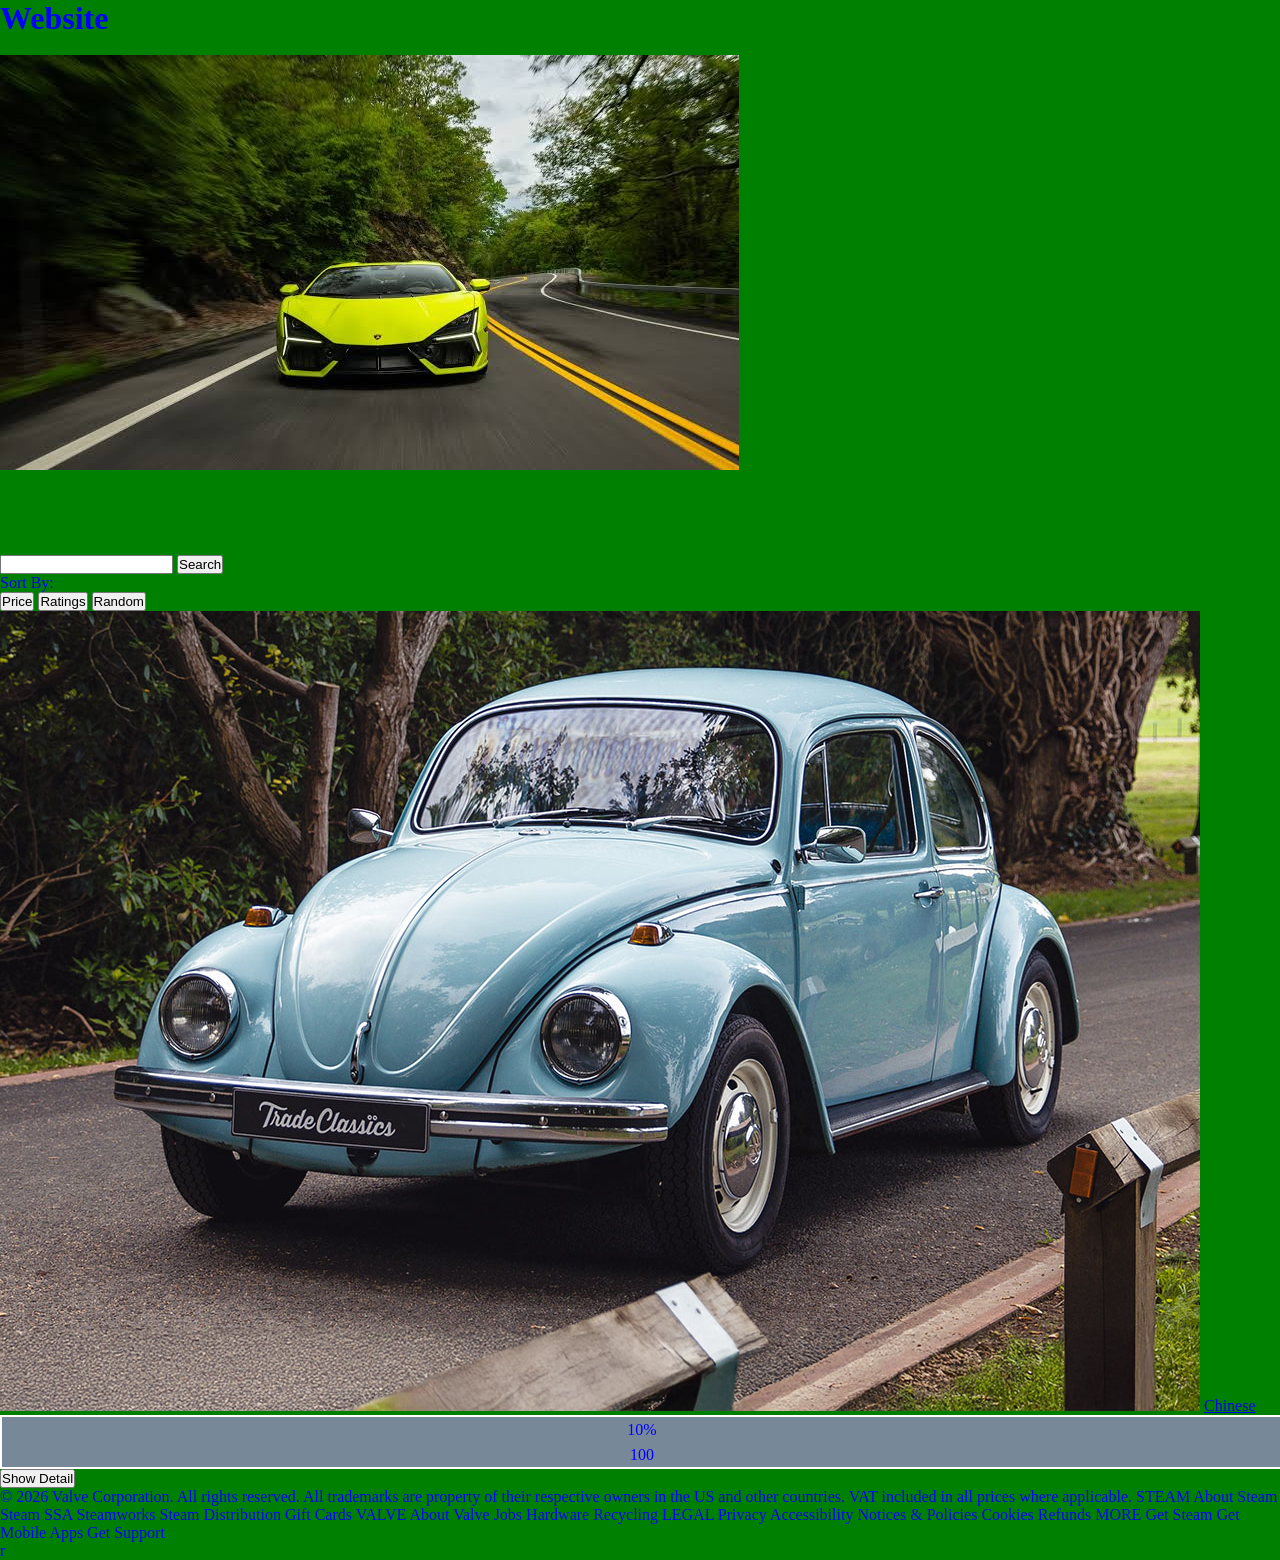
==== Project-main_style1/index.html @ 12b9a897 "Add files via upload" ====
<!DOCTYPE html>
<html lang="en">

<head>
    <meta charset="UTF-8">
    <meta name="viewport" content="width=device-width, initial-scale=1.0">
    <title>Document</title>
    <link rel="stylesheet" href="style.css">
</head>

<body>
    
    <div class="header">
        <h1>Website</h1>
        <img src="" alt="">
    </div>

    <section class="slideshow-container">

        <div class="slide">
            <h2 class="slide-car"></h2>
            <img src="./images.jpg" alt="A plated dessert">
        </div>

        <div class="slide">
            <h2 class="slide-car">BREAKFAST</h2>
            <img src="./images (1).jpg" alt="A breakfast spread">
        </div>



        <div class="dots-wrapper">
            <div class="dot dot-active"></div>
            <div class="dot"></div>
            <div class="dot"></div>
            <div class="dot"></div>
        </div>



    </section>

    

    
    <div class="frame">
        <form action="" id="search-game">
            <input type="text" id="searchCar">
            <button id="search-btn">Search</button>
        </form>

        <div class="filter">
            <p>Sort By:</p>
            <button id="priceBtn">Price</button>
            <button id="popularityBtn">Ratings</button>
            <button id="recBtn">Random</button>
        </div>
    </div>
    
    <section id="Car-Models">
    
    <div class="cars-wrapper">
        
      <div class="card">
        <div class="car-img">
          <img src="car_1.jpg" alt="">
          <a href="#" class="link category">Chinese</a>
        </div>

        <div class="car-detail">
          <div class="rating">
            <div class="progressbar">
            <div class="progressbox">
            <span class="progressvalue">10%</span>100
            
              </div>
            </div>
          </div>
          <h4 class="car-model"></h4>
          <button class="btn detail-btn">Show Detail</button>

        </div>
      </div>


    </div>
  
  
  </section>


    <footer>© 2026 Valve Corporation. All rights reserved. All trademarks are property of their respective owners in the US and other countries.
    VAT included in all prices where applicable.
    STEAM
    About Steam
    Steam SSA
    Steamworks
    Steam Distribution
    Gift Cards
    VALVE
    About Valve
    Jobs
    Hardware
    Recycling
    LEGAL
    Privacy
    Accessibility
    Notices & Policies
    Cookies
    Refunds
    MORE
    Get Steam
    Get Mobile Apps
    Get Support
    </footer>





    <script type="module" src="script.js"></script>r
</body>

</html>
---- Project-main_style1/style.css ----
* {
    padding: 0px;
    margin: 0px;
}

body {
    background-color: green;
    color: blue;

}

.slideshow-container {
  height: 500px;
  background-color: var(--elm-bg);
  position: relative;
  overflow: hidden;
}

.progressbar {
  width: 100%;
  height: 50px;
  border: 2px solid white;
}

.progressbox {
  width: 100%;
  height: 100%;
  background-color: lightslategrey;
  display: grid;
  place-items: center;
}

.slide {
  width: 100%;
  height: 100%;

  display: block;
  animation: fade 1s;
}

@keyframes fade {
  0% {
    opacity: 0.35;
  }
  100% {
    opacity: 1;
  }
}

.slide-recipe {
  color: var(--light-txt);
  width: fit-content;
  margin: auto;
  padding: 15px;
  font-size: 48px;
  text-align: center;
  position: absolute;
  bottom: 75px;
  left: 0;
  right: 0;
  background-color: rgba(0,0,0,0.5);
  
}


.dots-wrapper {
  position: absolute;
  left: 0;
  right: 0;
  bottom: 15px;

  padding: 5px 15px;
  display: flex;
  justify-content: center;
  gap: 25px;
}

.dot {
  width: 25px;
  height: 25px;
  background-color: var(--light-txt);
  border-radius: 50%;

  transition: all 500ms;
}

.dot-active {
  background-color: var(--elm-bg);
}
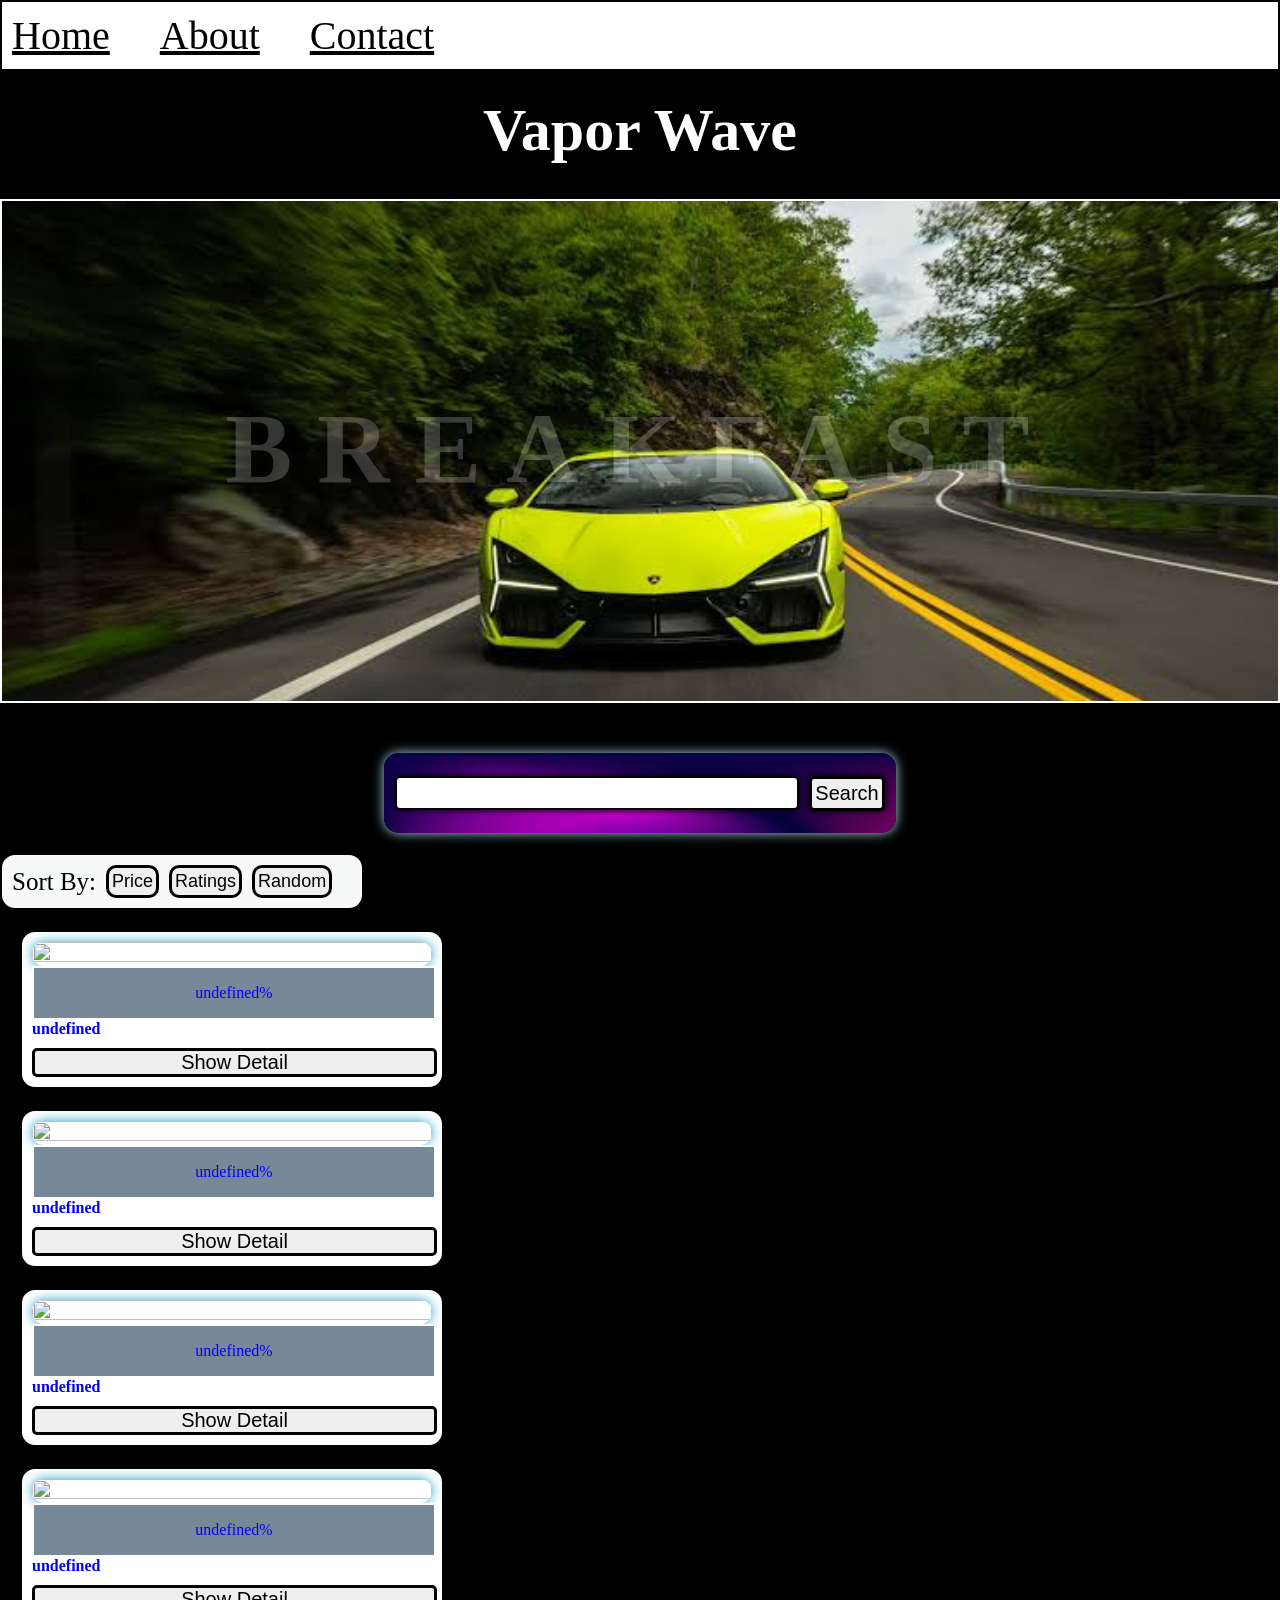
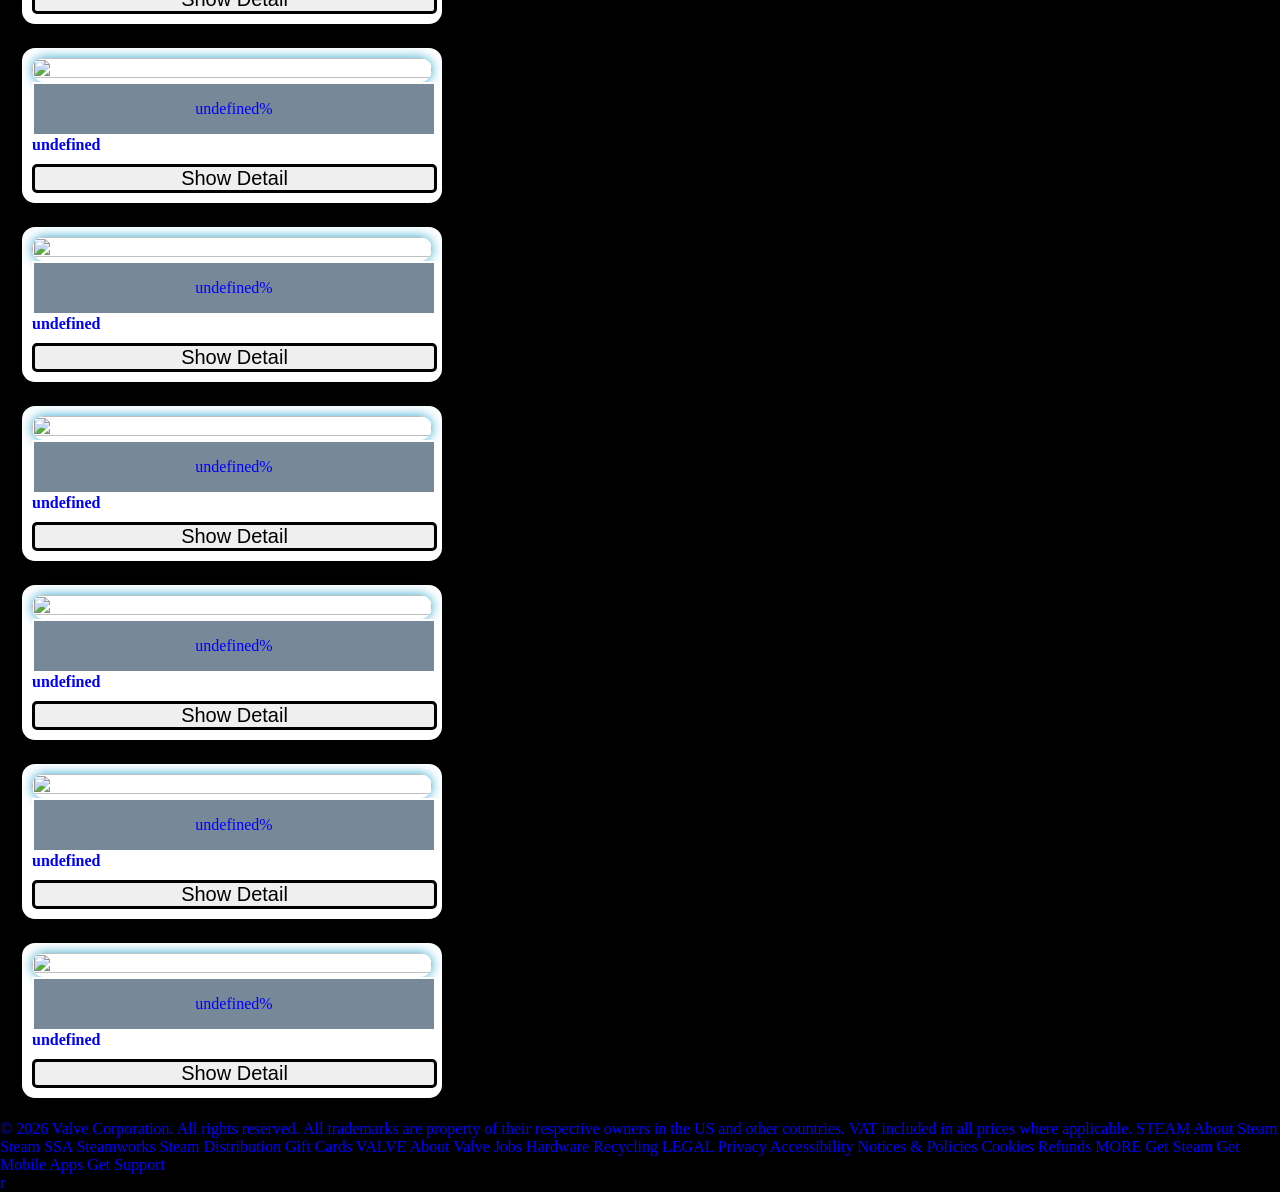
==== commit 9de71508: "Add files via upload" ====
--- a/Project-main_style1/index.html
+++ b/Project-main_style1/index.html
@@ -9,9 +9,18 @@
 </head>
 
 <body>
+
+    <div class="nav">
+      <div class="navwrap">
+        <a href="#"><p>Home</p></a>
+        <a href="#"><p>About</p></a>
+        <a href="#"><p>Contact</p></a>
+      </div>
+       
+    </div>
     
     <div class="header">
-        <h1>Website</h1>
+        <h1>Vapor Wave</h1>
         <img src="" alt="">
     </div>
 
@@ -28,13 +37,6 @@
         </div>
 
 
-
-        <div class="dots-wrapper">
-            <div class="dot dot-active"></div>
-            <div class="dot"></div>
-            <div class="dot"></div>
-            <div class="dot"></div>
-        </div>
 
 
 
--- a/Project-main_style1/style.css
+++ b/Project-main_style1/style.css
@@ -4,12 +4,13 @@
 }
 
 body {
-    background-color: green;
+    background-color: black;
     color: blue;
 
 }
 
 .slideshow-container {
+  border: 2px solid white;
   height: 500px;
   background-color: var(--elm-bg);
   position: relative;
@@ -36,6 +37,29 @@
 
   display: block;
   animation: fade 1s;
+
+  display: flex;
+  align-items: center;
+  justify-content: center;
+}
+
+
+.slide .slide-car {
+  position: absolute;
+  
+  opacity: 35%;
+  color: white;
+  font-size: 100px;
+  text-align: center;
+}
+
+.slide img{
+  height: 100%;
+  object-fit: cover;
+  object-position: center;
+  width: 100%;
+
+  display: block;
 }
 
 @keyframes fade {
@@ -47,43 +71,147 @@
   }
 }
 
-.slide-recipe {
-  color: var(--light-txt);
+
+.card img {
+  margin: auto;
+  width: 100%;
+  height: 100%;
+  object-fit: cover;
+  display: block;
+  border-radius: 20px;
+  box-shadow: 0 0 12px rgb(41, 166, 204);;
+}
+
+.card {
+  border: 2px solid black;
+  padding: 10px;
+  margin: 20px;
+  width: 400px;
+  min-height: 40px;
+  border-radius: 15px;
+  background-color: white;
+}
+
+.category {
+  margin-top: 10px;
+  display: flex;
+  align-items: center;
+  justify-content: center;
+  font-size: 20px;
+  color: rgb(0, 0, 0);
+  text-align: center;
+  font-size: 20px;
+}
+
+#searchCar {
+  width: 400px;
+  height: 30px;
+  border-radius: 5px;
+  border: rgb(0, 0, 0), 2px, solid;
+  box-shadow: 0 0 6px rgb(2, 2, 2);
+}
+
+#search-btn {
+  margin-left: 10px;
+  padding: 3px;
+  font-size: 20px;
+  border: rgb(0, 0, 0), 3px, solid;
+  color: rgb(0, 0, 0);
+  border-radius: 5px;
+  box-shadow: 0 0 6px rgb(2, 2, 2);
+}
+
+
+#search-game {
+  margin-top: 50px;
+  border-radius: 15px;
+  margin-left: 30%;
+  margin-right: 30%;
+  height: 80px;
+  display: flex;
+  justify-content: center;
+  align-items: center;
+  margin-bottom: 20px;
+  background-image: url(./background.jpg);
+  box-shadow: 0 0 12px rgb(167, 216, 231);
+}
+
+.filter {
+  border-radius: 15px;
+  border: 2px solid rgb(0, 0, 0);
+  background-color: rgb(247, 250, 249);
+  width: 340px;
+  padding: 10px;
+  margin-top: 10px;
+  display: flex;
+  align-items: center;
+  justify-content: left;
+  font-size: 20px;
+  color: rgb(0, 0, 0);
+  text-align: center;
+  font-size: 25px;
+}
+
+.navwrap {
+  border: 2px solid rgb(0, 0, 0);
+  background: white;
+  padding: 10px;
+  display: flex;
+  align-items: center;
+  justify-content: left;
+  font-size: 20px;
+  color: rgb(0, 0, 0);
+  text-align: center;
+  font-size: 25px;
+}
+
+.navwrap a {
+  font-size: 40px;
+  color: black;
+  margin-right: 50px;
+}
+
+.filter button {
+  margin-left: 10px;
+  padding: 3px;
+  font-size: 18px;
+  border: rgb(0, 0, 0), 3px, solid;
+  color: rgb(0, 0, 0);
+  border-radius: 10px;
+}
+
+.header{
+  margin-top: 25px;
+  color: white;
+  font-size: 30px;
+  text-align: center;
+  animation: gradientSwap 3s ease infinite;
+}
+
+
+
+.detail-btn {
+  margin-top: 10px;
+  font-size: 20px;
+  border: rgb(0, 0, 0), 3px, solid;
+  width: 405px;
+  color: rgb(0, 0, 0);
+  border-radius: 5px;
+}
+
+.slide .slide-car {
+  letter-spacing: 25px;
+  text-shadow: 0px 0px 10px rgb(8, 8, 8);
   width: fit-content;
   margin: auto;
   padding: 15px;
-  font-size: 48px;
   text-align: center;
   position: absolute;
-  bottom: 75px;
-  left: 0;
-  right: 0;
-  background-color: rgba(0,0,0,0.5);
+  bottom: 180px;
+  opacity: 20%;
+  color: white;
+  font-size: 100px;
+  text-align: center;
   
 }
 
-
-.dots-wrapper {
-  position: absolute;
-  left: 0;
-  right: 0;
-  bottom: 15px;
-
-  padding: 5px 15px;
-  display: flex;
-  justify-content: center;
-  gap: 25px;
-}
-
-.dot {
-  width: 25px;
-  height: 25px;
-  background-color: var(--light-txt);
-  border-radius: 50%;
-
-  transition: all 500ms;
-}
-
-.dot-active {
-  background-color: var(--elm-bg);
-}
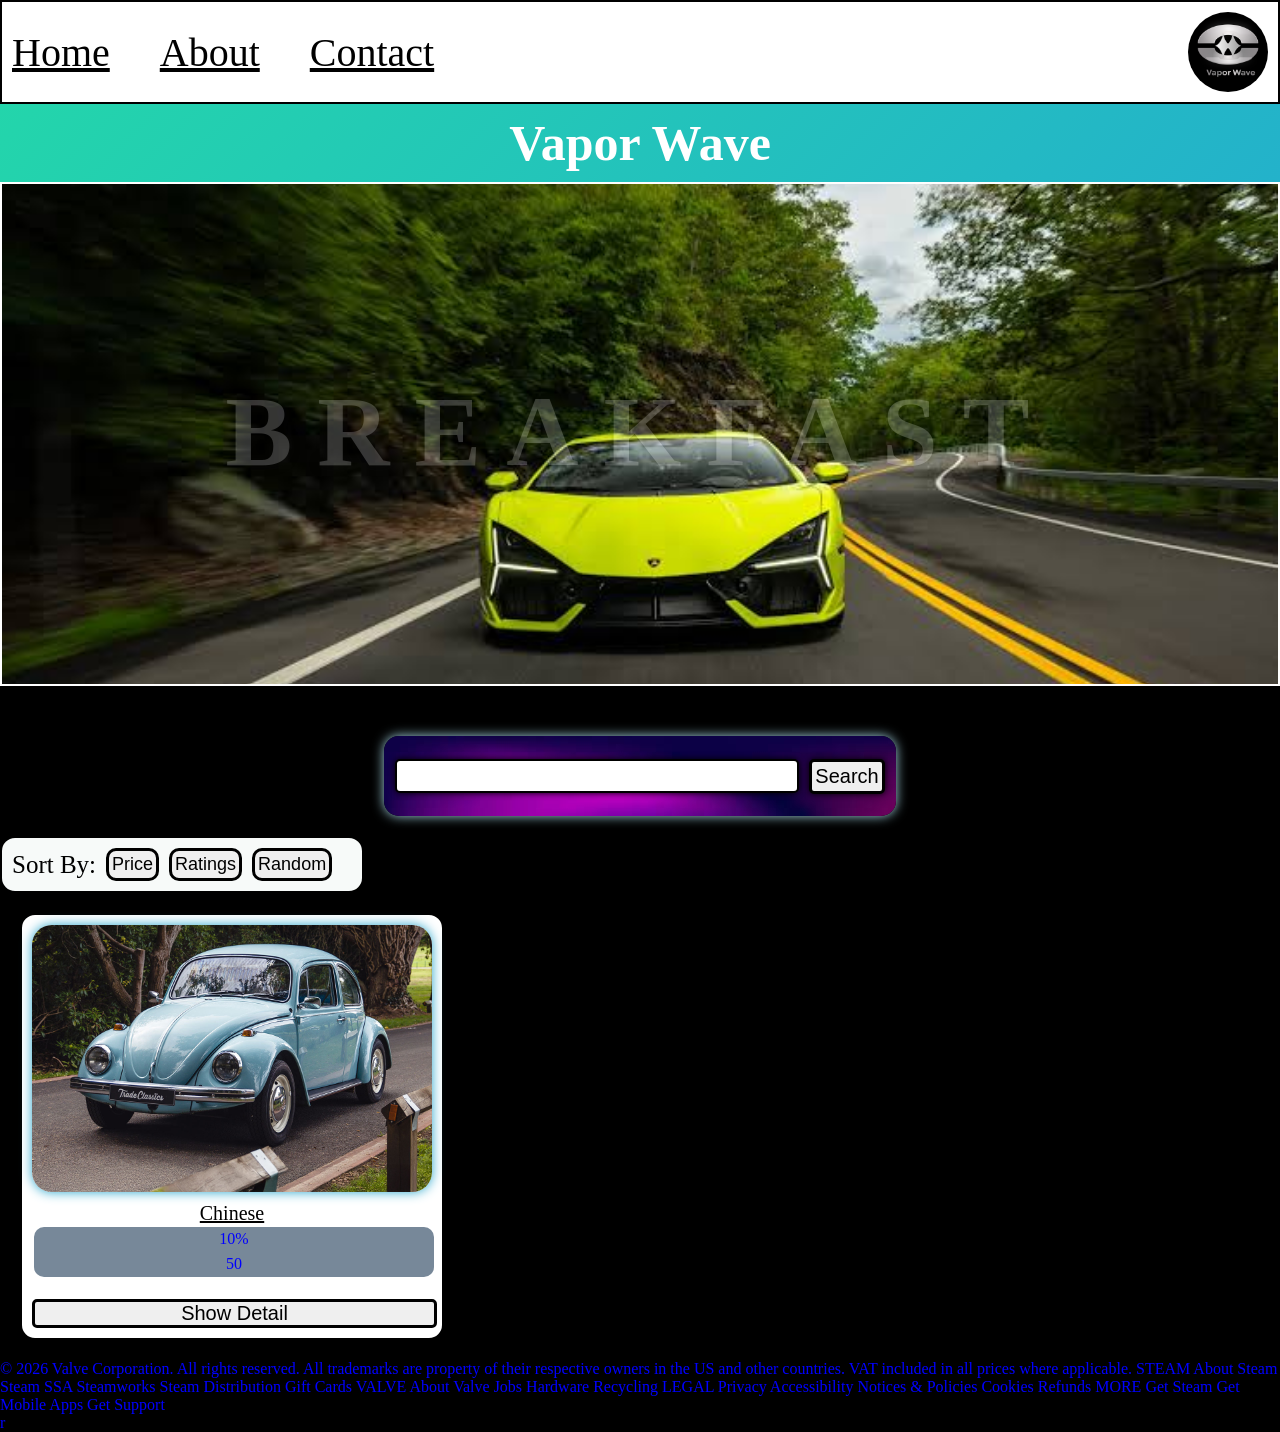
==== commit ad92bded: "Add files via upload" ====
--- a/Project-main_style1/index.html
+++ b/Project-main_style1/index.html
@@ -15,13 +15,13 @@
         <a href="#"><p>Home</p></a>
         <a href="#"><p>About</p></a>
         <a href="#"><p>Contact</p></a>
+        <img src="logo.png" alt="Vapor Wave Logo">
       </div>
        
     </div>
     
     <div class="header">
         <h1>Vapor Wave</h1>
-        <img src="" alt="">
     </div>
 
     <section class="slideshow-container">
@@ -73,7 +73,7 @@
           <div class="rating">
             <div class="progressbar">
             <div class="progressbox">
-            <span class="progressvalue">10%</span>100
+            <span class="progressvalue">10%</span>50
             
               </div>
             </div>
--- a/Project-main_style1/style.css
+++ b/Project-main_style1/style.css
@@ -24,11 +24,17 @@
 }
 
 .progressbox {
+  border-radius: 10px;
   width: 100%;
   height: 100%;
   background-color: lightslategrey;
   display: grid;
   place-items: center;
+}
+
+.navwrap a:hover {
+  color: rgb(62, 60, 197);
+  transition: all 0.3s ease-in-out;
 }
 
 .slide {
@@ -152,6 +158,19 @@
   font-size: 25px;
 }
 
+.filter button:hover {
+  background-color: rgb(0, 0, 0);
+  color: white;
+  transition: all 0.3s ease-in-out;
+}
+
+#search-game button:hover {
+  font-size: 22px;
+  background-color: rgb(0, 0, 0);
+  color: white;
+  transition: all 0.3s ease-in-out;
+}
+
 .navwrap {
   border: 2px solid rgb(0, 0, 0);
   background: white;
@@ -181,22 +200,57 @@
 }
 
 .header{
-  margin-top: 25px;
-  color: white;
-  font-size: 30px;
-  text-align: center;
-  animation: gradientSwap 3s ease infinite;
-}
-
+  flex-direction: column;
+  display: flex;
+  justify-content: center;
+  align-items: center;
+  background: linear-gradient(-45deg, #ee7752, #e73c7e, #23a6d5, #23d5ab);
+  animation: gradientShift 5s ease infinite;
+  background-size: 400% 400%
+}
+
+.header h1 {
+  padding: 10px;
+  font-size: 50px;
+  text-align: center;
+  color: white;
+}
+
+@keyframes gradientShift {
+  0% {
+    background-position: 0% 50%;
+  }
+  50% {
+    background-position: 100% 50%;
+  }
+  100% {
+    background-position: 0% 50%;
+  }
+}
 
 
 .detail-btn {
-  margin-top: 10px;
+  margin-top: 20px;
   font-size: 20px;
   border: rgb(0, 0, 0), 3px, solid;
   width: 405px;
   color: rgb(0, 0, 0);
   border-radius: 5px;
+}
+
+.navwrap img {
+  width: 80px;
+  height: 80px;
+  margin-left: auto;
+  object-fit: contain;
+  object-position: center;
+  border-radius: 50%;
+}
+
+.detail-btn:hover {
+  background-color: rgb(0, 0, 0);
+  color: white;
+  transition: all 0.3s ease-in-out;
 }
 
 .slide .slide-car {
@@ -213,5 +267,4 @@
   font-size: 100px;
   text-align: center;
   
-}
-
+}
